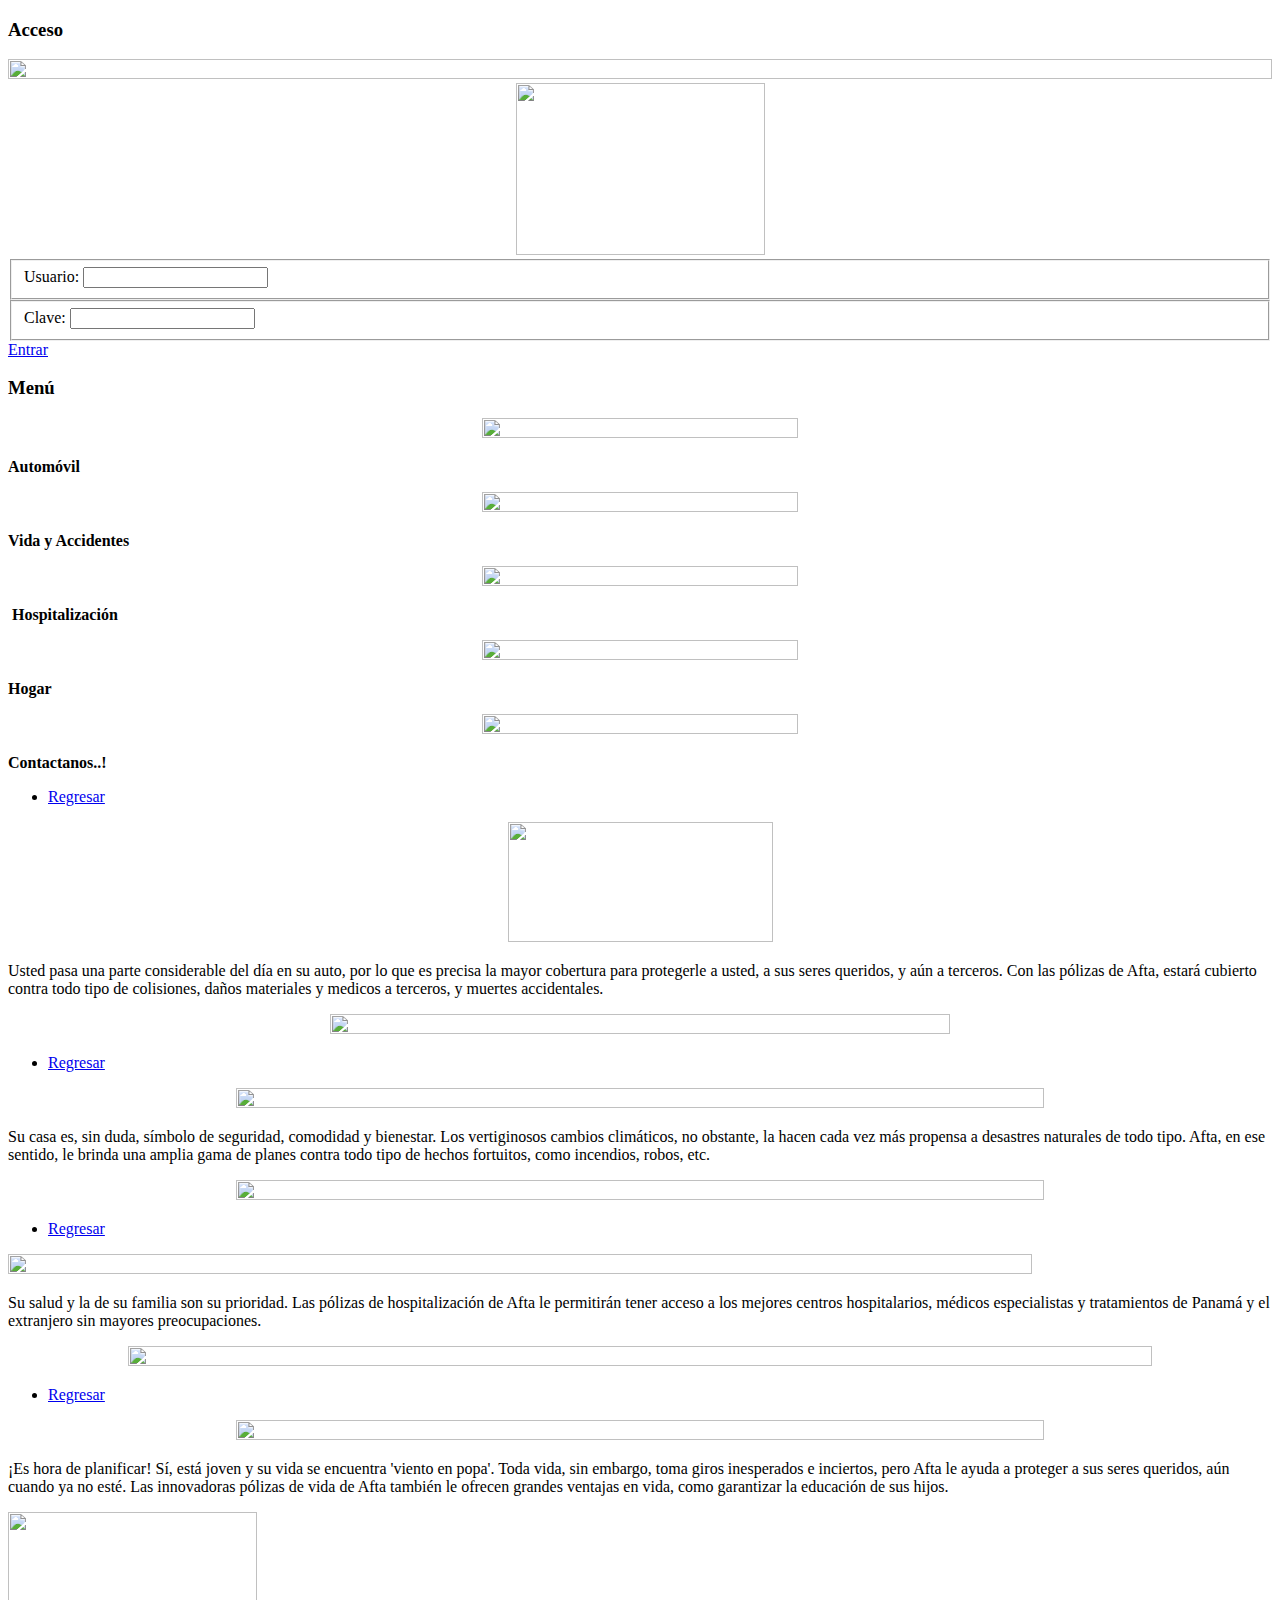
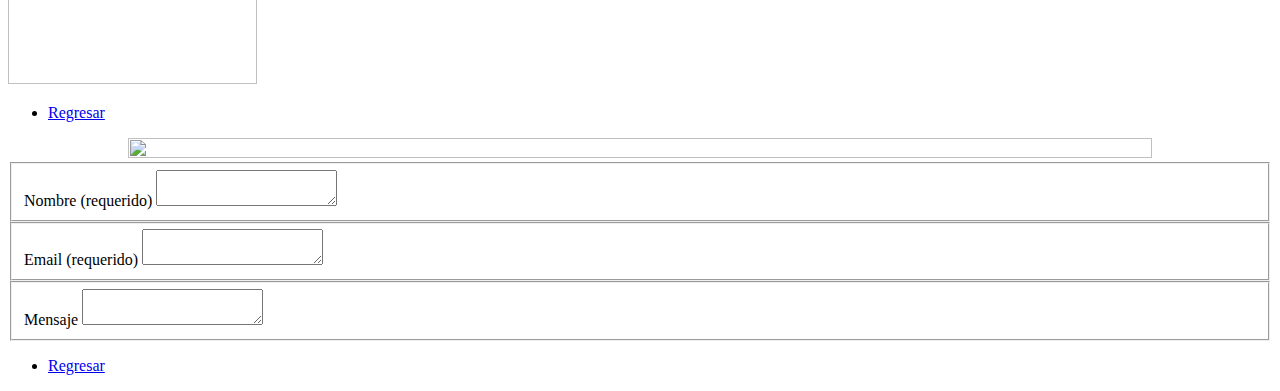
==== app.html @ 1307775b "c11" ====
<!DOCTYPE html>
<html>
<head>
  <meta charset="utf-8">
  <meta name="viewport" content="width=device-width, initial-scale=1">
  <meta name="apple-mobile-web-app-capable" content="yes">
  <meta name="apple-mobile-web-app-status-bar-style" content="black">
  <title>Afta - Insurance</title>
  <link rel="stylesheet" href="https://ajax.aspnetcdn.com/ajax/jquery.mobile/1.2.0/jquery.mobile-1.2.0.min.css" />
  <link rel="stylesheet" href="my.css" />
  <script src="https://ajax.googleapis.com/ajax/libs/jquery/1.7.2/jquery.min.js"></script>
  <script src="https://ajax.aspnetcdn.com/ajax/jquery.mobile/1.2.0/jquery.mobile-1.2.0.min.js"></script>
  <script src="my.js"></script>

  <!-- User-generated css -->
  <style>
    
  </style>

  <!-- User-generated js -->
  <script>

    $(function() {
        
    });

  </script>
</head>
<body>
  <!-- Home -->
  <div data-role="page" id="page1">
      <div data-theme="a" data-role="header">
          <h3>
              Acceso
          </h3>
      </div>
      <div data-role="content">
          <div style="">
              <img style="width: 100%; height: 100%" src="http://assets.codiqa.com/7svH34K8Sg6z4BandVXe_logo.jpg">
          </div>
          <div style=" text-align:center">
              <img style="width: 249px; height: 172px" src="http://assets.codiqa.com/xpJpZtoVRZGXh20xDaQM_afta 2}.jpg">
          </div>
          <div data-role="fieldcontain">
              <fieldset data-role="controlgroup">
                  <label for="textinput1">
                      Usuario:
                  </label>
                  <input name="" id="textinput1" placeholder="" value="" type="text">
              </fieldset>
          </div>
          <div data-role="fieldcontain">
              <fieldset data-role="controlgroup" data-mini="true">
                  <label for="textinput2">
                      Clave:
                  </label>
                  <input name="" id="textinput2" placeholder="" value="" type="text">
              </fieldset>
          </div>
          <a data-role="button" data-transition="turn" href="#page3">
              Entrar
          </a>
      </div>
  </div>
  <!-- Menu -->
  <div data-role="page" id="page3">
      <div data-theme="a" data-role="header">
          <h3>
              Menú
          </h3>
      </div>
      <div data-role="content">
          <div id="xxx" class="ui-grid-a">
              <div class="ui-block-a">
                  <a href="#page4">
                      <div style=" text-align:center">
                          <img style="width: 50%; height: 214%" src="http://assets.codiqa.com/3ArQbhD2QAOWFGDrGicV_automovil.png">
                      </div>
                  </a>
              </div>
              <div class="ui-block-b">
                  <div>
                      <p>
                          <b>
                              Automóvil
                          </b>
                      </p>
                  </div>
              </div>
              <div class="ui-block-a">
                  <a href="#page7">
                      <div style=" text-align:center">
                          <img style="width: 50%; height: 216%" src="http://assets.codiqa.com/i6Tb5bjxTJu6xmmdpNZP_vida-y-accidentes.png">
                      </div>
                  </a>
              </div>
              <div class="ui-block-b">
                  <div>
                      <p>
                          <strong>
                              ﻿Vida y Accidentes
                          </strong>
                      </p>
                  </div>
              </div>
              <div class="ui-block-a">
                  <a href="#page6">
                      <div style=" text-align:center">
                          <img style="width: 50%; height: 216%" src="http://assets.codiqa.com/U86KWfrrTPysL8pje9nh_hospitalizacion.png">
                      </div>
                  </a>
              </div>
              <div class="ui-block-b">
                  <div>
                      <p>
                          ﻿
                          <strong>
                              Hospitalización
                          </strong>
                      </p>
                  </div>
              </div>
              <div class="ui-block-a">
                  <a href="#page5">
                      <div style=" text-align:center">
                          <img style="width: 50%; height: 216%" src="http://assets.codiqa.com/jTKMcZXSGOxsW2i2NyC6_hogar.png">
                      </div>
                  </a>
              </div>
              <div class="ui-block-b">
                  <div>
                      <p>
                          <strong>
                              Hogar
                          </strong>
                      </p>
                  </div>
              </div>
              <div class="ui-block-a">
                  <a href="#page8">
                      <div style=" text-align:center">
                          <img style="width: 50%; height: 50%" src="http://assets.codiqa.com/P8wCfIuRYGTNo7nTIWAg_contactenos-image - copia.jpg">
                      </div>
                  </a>
              </div>
              <div class="ui-block-b">
                  <div>
                      <p>
                          <b>
                              Contactanos..!
                          </b>
                      </p>
                  </div>
              </div>
          </div>
      </div>
      <div data-role="tabbar" data-iconpos="bottom" data-theme="a">
          <ul>
              <li>
                  <a href="#page3" data-transition="none" data-theme="" data-icon="back">
                      Regresar
                  </a>
              </li>
          </ul>
      </div>
  </div>
  <!-- Det_automovil -->
  <div data-role="page" id="page4">
      <div data-role="content">
          <div style=" text-align:center">
              <img style="width: 265px; height: 120px" src="http://assets.codiqa.com/VCAPDMRoCn6mrg2Wui0w_automovil-service-icon.png">
          </div>
          <div>
              <p>
                  <span>
                      Usted pasa una parte considerable del día en su auto, por lo que es precisa
                      la mayor cobertura para protegerle a usted, a sus seres queridos, y aún
                      a terceros. Con las pólizas de Afta, estará cubierto contra todo tipo de
                      colisiones, daños materiales y medicos a terceros, y muertes accidentales.
                  </span>
              </p>
          </div>
          <div style=" text-align:center">
              <img style="width: 70%; height: 232%" src="http://assets.codiqa.com/LqrST920RLCp9GiYSQLR_automovil-service-img (1).png">
          </div>
      </div>
      <div data-role="tabbar" data-iconpos="bottom" data-theme="a">
          <ul>
              <li>
                  <a href="#page3" data-transition="none" data-theme="" data-icon="back">
                      Regresar
                  </a>
              </li>
          </ul>
      </div>
  </div>
  <!-- det_hogar -->
  <div data-role="page" id="page5">
      <div data-role="content">
          <div style=" text-align:center">
              <img style="width: 80%; height: 080%" src="http://assets.codiqa.com/VzRmL4pR5KvHaFzopS9Q_hogar-service-icon.png">
          </div>
          <div>
              <p>
                  <span>
                      Su casa es, sin duda, símbolo de seguridad, comodidad y bienestar. Los
                      vertiginosos cambios climáticos, no obstante, la hacen cada vez más propensa
                      a desastres naturales de todo tipo. Afta, en ese sentido, le brinda una
                      amplia gama de planes contra todo tipo de hechos fortuitos, como incendios,
                      robos, etc.
                  </span>
              </p>
          </div>
          <div style=" text-align:center">
              <img style="width: 80%; height: 80%" src="http://assets.codiqa.com/BteosZe6SIWs2w5BaXXQ_hogar-service-img.png">
          </div>
      </div>
      <div data-role="tabbar" data-iconpos="bottom" data-theme="a">
          <ul>
              <li>
                  <a href="#page3" data-transition="none" data-theme="" data-icon="back">
                      Regresar
                  </a>
              </li>
          </ul>
      </div>
  </div>
  <!-- det_hospitalizacion -->
  <div data-role="page" id="page6">
      <div data-role="content">
          <div style="">
              <img style="width: 90%; height: 09%" src="http://assets.codiqa.com/A05oCm0KRvGlUdqjOZRa_hospitalizacion-service-icon.png">
          </div>
          <div>
              <p>
                  <span>
                      Su salud y la de su familia son su prioridad. Las pólizas de hospitalización
                      de Afta le permitirán tener acceso a los mejores centros hospitalarios,
                      médicos especialistas y tratamientos de Panamá y el extranjero sin mayores
                      preocupaciones.
                  </span>
              </p>
          </div>
          <div style=" text-align:center">
              <img style="width: 90%; height: 90%" src="http://assets.codiqa.com/NtGs4HgQTN6Y7hxvKl6o_hospitalizacion-service-img.png">
          </div>
      </div>
      <div data-role="tabbar" data-iconpos="bottom" data-theme="a">
          <ul>
              <li>
                  <a href="#page3" data-transition="none" data-theme="" data-icon="back">
                      Regresar
                  </a>
              </li>
          </ul>
      </div>
  </div>
  <!-- det_vida_accidentes -->
  <div data-role="page" id="page7">
      <div data-role="content">
          <div style=" text-align:center">
              <img style="width: 80%; height: 80%" src="http://assets.codiqa.com/YQehGx8aQ1CsBFLTJNAo_vida-service-icon.png">
          </div>
          <div>
              <p>
                  <span>
                      ¡Es hora de planificar! Sí, está joven y su vida se encuentra 'viento
                      en popa'. Toda vida, sin embargo, toma giros inesperados e inciertos, pero
                      Afta le ayuda a proteger a sus seres queridos, aún cuando ya no esté. Las
                      innovadoras pólizas de vida de Afta también le ofrecen grandes ventajas
                      en vida, como garantizar la educación de sus hijos.
                  </span>
              </p>
          </div>
          <div style="">
              <img style="width: 249px; height: 172px" src="http://assets.codiqa.com/xBovv6ktS9WHiMNR7Lv9_afta 2}.jpg">
          </div>
      </div>
      <div data-role="tabbar" data-iconpos="bottom" data-theme="a">
          <ul>
              <li>
                  <a href="#page3" data-transition="none" data-theme="" data-icon="back">
                      Regresar
                  </a>
              </li>
          </ul>
      </div>
  </div>
  <!-- contacto -->
  <div data-role="page" id="page8">
      <div data-role="content">
          <div style=" text-align:center">
              <img style="width: 90%; height: 90%" src="http://assets.codiqa.com/kRoAzXHrS4uMU29zUFbI_contactenos-image.jpg">
          </div>
          <div data-role="fieldcontain">
              <fieldset data-role="controlgroup">
                  <label for="textarea1">
                      Nombre (requerido)
                  </label>
                  <textarea name="" id="textarea1" placeholder="" data-mini="true"></textarea>
              </fieldset>
          </div>
          <div data-role="fieldcontain">
              <fieldset data-role="controlgroup">
                  <label for="textarea2">
                      Email (requerido)
                  </label>
                  <textarea name="" id="textarea2" placeholder=""></textarea>
              </fieldset>
          </div>
          <div data-role="fieldcontain">
              <fieldset data-role="controlgroup">
                  <label for="textarea3">
                      Mensaje
                  </label>
                  <textarea name="" id="textarea3" placeholder=""></textarea>
              </fieldset>
          </div>
      </div>
      <div data-role="tabbar" data-iconpos="bottom" data-theme="a">
          <ul>
              <li>
                  <a href="#page3" data-transition="none" data-theme="" data-icon="back">
                      Regresar
                  </a>
              </li>
          </ul>
      </div>
  </div>

  
</body>
</html>
---- my.css ----
/* Generic icon styles */

/* 26x26 pixels */

.ui-btn-icon-left .ui-btn-inner .ui-icon.ui-iconsize-26, 
.ui-btn-icon-right .ui-btn-inner .ui-icon.ui-iconsize-26 {
  margin-top: -13px;
}

.ui-btn-icon-notext .ui-icon { display: block; z-index: 0;}

.ui-btn-icon-top .ui-btn-inner .ui-icon.ui-iconsize-26, .ui-btn-icon-bottom .ui-btn-inner .ui-icon.ui-iconsize-26 { position: absolute; left: 50%;  margin-left: -13px; }
.ui-header .ui-btn-icon-left .ui-icon.ui-iconsize-26,
.ui-footer .ui-btn-icon-left .ui-icon.ui-iconsize-26,
.ui-mini.ui-btn-icon-left .ui-icon.ui-iconsize-26,
.ui-mini .ui-btn-icon-left .ui-icon.ui-iconsize-26 { left: 3px; margin-top: -12px; }

.ui-header .ui-btn-icon-right .ui-icon.ui-iconsize-26,
.ui-footer .ui-btn-icon-right .ui-icon.ui-iconsize-26,
.ui-mini.ui-btn-icon-right .ui-icon.ui-iconsize-26,
.ui-mini .ui-btn-icon-right .ui-icon.ui-iconsize-26 { right: 3px; margin-top: -12px; }

.ui-header .ui-btn-icon-top .ui-icon.ui-iconsize-26,
.ui-footer .ui-btn-icon-top .ui-icon.ui-iconsize-26,
.ui-mini.ui-btn-icon-top .ui-icon.ui-iconsize-26,
.ui-mini .ui-btn-icon-top .ui-icon.ui-iconsize-26 { top: 3px; }

.ui-header .ui-btn-icon-bottom .ui-icon.ui-iconsize-26,
.ui-footer .ui-btn-icon-bottom .ui-icon.ui-iconsize-26,
.ui-mini.ui-btn-icon-bottom .ui-icon.ui-iconsize-26,
.ui-mini .ui-btn-icon-bottom .ui-icon.ui-iconsize-26 { bottom: 3px; }



  
.ui-icon-ios-pack-color-left-arrow {
  width: 26px;
  height: 26px;
  background-color: transparent !important;
  box-shadow: none;
  -moz-box-shadow: none;
  -ms-box-shadow: none;
  -o-box-shadow: none;
  -webkit-box-shadow: none;
  border-radius: 0;
  -moz-border-radius: 0;
  -o-border-radius: 0;
  -ms-border-radius: 0;
}
  
.ui-icon-ios-pack-color-right-arrow {
  width: 26px;
  height: 26px;
  background-color: transparent !important;
  box-shadow: none;
  -moz-box-shadow: none;
  -ms-box-shadow: none;
  -o-box-shadow: none;
  -webkit-box-shadow: none;
  border-radius: 0;
  -moz-border-radius: 0;
  -o-border-radius: 0;
  -ms-border-radius: 0;
}
  
.ui-icon-ios-pack-color-up-arrow {
  width: 26px;
  height: 26px;
  background-color: transparent !important;
  box-shadow: none;
  -moz-box-shadow: none;
  -ms-box-shadow: none;
  -o-box-shadow: none;
  -webkit-box-shadow: none;
  border-radius: 0;
  -moz-border-radius: 0;
  -o-border-radius: 0;
  -ms-border-radius: 0;
}
  
.ui-icon-ios-pack-color-back {
  width: 26px;
  height: 26px;
  background-color: transparent !important;
  box-shadow: none;
  -moz-box-shadow: none;
  -ms-box-shadow: none;
  -o-box-shadow: none;
  -webkit-box-shadow: none;
  border-radius: 0;
  -moz-border-radius: 0;
  -o-border-radius: 0;
  -ms-border-radius: 0;
}
  
.ui-icon-ios-pack-color-forward {
  width: 26px;
  height: 26px;
  background-color: transparent !important;
  box-shadow: none;
  -moz-box-shadow: none;
  -ms-box-shadow: none;
  -o-box-shadow: none;
  -webkit-box-shadow: none;
  border-radius: 0;
  -moz-border-radius: 0;
  -o-border-radius: 0;
  -ms-border-radius: 0;
}
  
.ui-icon-ios-pack-color-down-arrow {
  width: 26px;
  height: 26px;
  background-color: transparent !important;
  box-shadow: none;
  -moz-box-shadow: none;
  -ms-box-shadow: none;
  -o-box-shadow: none;
  -webkit-box-shadow: none;
  border-radius: 0;
  -moz-border-radius: 0;
  -o-border-radius: 0;
  -ms-border-radius: 0;
}
  
.ui-icon-ios-pack-color-plus {
  width: 26px;
  height: 26px;
  background-color: transparent !important;
  box-shadow: none;
  -moz-box-shadow: none;
  -ms-box-shadow: none;
  -o-box-shadow: none;
  -webkit-box-shadow: none;
  border-radius: 0;
  -moz-border-radius: 0;
  -o-border-radius: 0;
  -ms-border-radius: 0;
}
  
.ui-icon-ios-pack-color-minus {
  width: 26px;
  height: 26px;
  background-color: transparent !important;
  box-shadow: none;
  -moz-box-shadow: none;
  -ms-box-shadow: none;
  -o-box-shadow: none;
  -webkit-box-shadow: none;
  border-radius: 0;
  -moz-border-radius: 0;
  -o-border-radius: 0;
  -ms-border-radius: 0;
}
  
.ui-icon-ios-pack-color-check {
  width: 26px;
  height: 26px;
  background-color: transparent !important;
  box-shadow: none;
  -moz-box-shadow: none;
  -ms-box-shadow: none;
  -o-box-shadow: none;
  -webkit-box-shadow: none;
  border-radius: 0;
  -moz-border-radius: 0;
  -o-border-radius: 0;
  -ms-border-radius: 0;
}
  
.ui-icon-ios-pack-color-delete {
  width: 26px;
  height: 26px;
  background-color: transparent !important;
  box-shadow: none;
  -moz-box-shadow: none;
  -ms-box-shadow: none;
  -o-box-shadow: none;
  -webkit-box-shadow: none;
  border-radius: 0;
  -moz-border-radius: 0;
  -o-border-radius: 0;
  -ms-border-radius: 0;
}
  
.ui-icon-ios-pack-color-gear {
  width: 26px;
  height: 26px;
  background-color: transparent !important;
  box-shadow: none;
  -moz-box-shadow: none;
  -ms-box-shadow: none;
  -o-box-shadow: none;
  -webkit-box-shadow: none;
  border-radius: 0;
  -moz-border-radius: 0;
  -o-border-radius: 0;
  -ms-border-radius: 0;
}
  
.ui-icon-ios-pack-color-refresh {
  width: 26px;
  height: 26px;
  background-color: transparent !important;
  box-shadow: none;
  -moz-box-shadow: none;
  -ms-box-shadow: none;
  -o-box-shadow: none;
  -webkit-box-shadow: none;
  border-radius: 0;
  -moz-border-radius: 0;
  -o-border-radius: 0;
  -ms-border-radius: 0;
}
  
.ui-icon-ios-pack-color-grid {
  width: 26px;
  height: 26px;
  background-color: transparent !important;
  box-shadow: none;
  -moz-box-shadow: none;
  -ms-box-shadow: none;
  -o-box-shadow: none;
  -webkit-box-shadow: none;
  border-radius: 0;
  -moz-border-radius: 0;
  -o-border-radius: 0;
  -ms-border-radius: 0;
}
  
.ui-icon-ios-pack-color-star {
  width: 26px;
  height: 26px;
  background-color: transparent !important;
  box-shadow: none;
  -moz-box-shadow: none;
  -ms-box-shadow: none;
  -o-box-shadow: none;
  -webkit-box-shadow: none;
  border-radius: 0;
  -moz-border-radius: 0;
  -o-border-radius: 0;
  -ms-border-radius: 0;
}
  
.ui-icon-ios-pack-color-info {
  width: 26px;
  height: 26px;
  background-color: transparent !important;
  box-shadow: none;
  -moz-box-shadow: none;
  -ms-box-shadow: none;
  -o-box-shadow: none;
  -webkit-box-shadow: none;
  border-radius: 0;
  -moz-border-radius: 0;
  -o-border-radius: 0;
  -ms-border-radius: 0;
}
  
.ui-icon-ios-pack-color-home {
  width: 26px;
  height: 26px;
  background-color: transparent !important;
  box-shadow: none;
  -moz-box-shadow: none;
  -ms-box-shadow: none;
  -o-box-shadow: none;
  -webkit-box-shadow: none;
  border-radius: 0;
  -moz-border-radius: 0;
  -o-border-radius: 0;
  -ms-border-radius: 0;
}
  
.ui-icon-ios-pack-color-search {
  width: 26px;
  height: 26px;
  background-color: transparent !important;
  box-shadow: none;
  -moz-box-shadow: none;
  -ms-box-shadow: none;
  -o-box-shadow: none;
  -webkit-box-shadow: none;
  border-radius: 0;
  -moz-border-radius: 0;
  -o-border-radius: 0;
  -ms-border-radius: 0;
}
  
.ui-icon-ios-pack-color-alert {
  width: 26px;
  height: 26px;
  background-color: transparent !important;
  box-shadow: none;
  -moz-box-shadow: none;
  -ms-box-shadow: none;
  -o-box-shadow: none;
  -webkit-box-shadow: none;
  border-radius: 0;
  -moz-border-radius: 0;
  -o-border-radius: 0;
  -ms-border-radius: 0;
}
  



  
.ui-icon-ios-pack-color-left-arrow {
  background: url('images/ios-pack-color.png') -260px 50% no-repeat transparent !important;
}
  
.ui-icon-ios-pack-color-right-arrow {
  background: url('images/ios-pack-color.png') -364px 50% no-repeat transparent !important;
}
  
.ui-icon-ios-pack-color-up-arrow {
  background: url('images/ios-pack-color.png') -442px 50% no-repeat transparent !important;
}
  
.ui-icon-ios-pack-color-back {
  background: url('images/ios-pack-color.png') -26px 50% no-repeat transparent !important;
}
  
.ui-icon-ios-pack-color-forward {
  background: url('images/ios-pack-color.png') -130px 50% no-repeat transparent !important;
}
  
.ui-icon-ios-pack-color-down-arrow {
  background: url('images/ios-pack-color.png') -104px 50% no-repeat transparent !important;
}
  
.ui-icon-ios-pack-color-plus {
  background: url('images/ios-pack-color.png') -312px 50% no-repeat transparent !important;
}
  
.ui-icon-ios-pack-color-minus {
  background: url('images/ios-pack-color.png') -286px 50% no-repeat transparent !important;
}
  
.ui-icon-ios-pack-color-check {
  background: url('images/ios-pack-color.png') -52px 50% no-repeat transparent !important;
}
  
.ui-icon-ios-pack-color-delete {
  background: url('images/ios-pack-color.png') -78px 50% no-repeat transparent !important;
}
  
.ui-icon-ios-pack-color-gear {
  background: url('images/ios-pack-color.png') -156px 50% no-repeat transparent !important;
}
  
.ui-icon-ios-pack-color-refresh {
  background: url('images/ios-pack-color.png') -338px 50% no-repeat transparent !important;
}
  
.ui-icon-ios-pack-color-grid {
  background: url('images/ios-pack-color.png') -182px 50% no-repeat transparent !important;
}
  
.ui-icon-ios-pack-color-star {
  background: url('images/ios-pack-color.png') -416px 50% no-repeat transparent !important;
}
  
.ui-icon-ios-pack-color-info {
  background: url('images/ios-pack-color.png') -234px 50% no-repeat transparent !important;
}
  
.ui-icon-ios-pack-color-home {
  background: url('images/ios-pack-color.png') -208px 50% no-repeat transparent !important;
}
  
.ui-icon-ios-pack-color-search {
  background: url('images/ios-pack-color.png') -390px 50% no-repeat transparent !important;
}
  
.ui-icon-ios-pack-color-alert {
  background: url('images/ios-pack-color.png') -0px 50% no-repeat transparent !important;
}
  

@media only screen and (-webkit-min-device-pixel-ratio: 1.5),
       only screen and (min--moz-device-pixel-ratio: 1.5),
       only screen and (min-resolution: 240dpi) {

  .ui-icon-ios-pack-color-left-arrow,.ui-icon-ios-pack-color-right-arrow,.ui-icon-ios-pack-color-up-arrow,.ui-icon-ios-pack-color-back,.ui-icon-ios-pack-color-forward,.ui-icon-ios-pack-color-down-arrow,.ui-icon-ios-pack-color-plus,.ui-icon-ios-pack-color-minus,.ui-icon-ios-pack-color-check,.ui-icon-ios-pack-color-delete,.ui-icon-ios-pack-color-gear,.ui-icon-ios-pack-color-refresh,.ui-icon-ios-pack-color-grid,.ui-icon-ios-pack-color-star,.ui-icon-ios-pack-color-info,.ui-icon-ios-pack-color-home,.ui-icon-ios-pack-color-search,.ui-icon-ios-pack-color-alert {
    background-image: url('images/ios-pack-color@2x.png');
    -moz-background-size: 468px 26px;
    -o-background-size: 468px 26px;
    -webkit-background-size: 468px 26px;
    background-size: 468px 26px;
  }

}


.text-align-center {
  text-align: center;
}
.text-align-right {
  text-align: right;
}

/** CSS for non-standard jQuery Mobile styles or Codiqa components **/
.split-wrapper {
  width: 100%;
  min-height: 200px;
  clear: both;
}
@media all and (min-width: 650px) {
  .content-secondary {
    text-align: left;
    float: left;
    width: 45%;
    background: none;
    padding: 1.5em 6% 3em 0;
    margin: 0;
  }
  .content-secondary {
    background: none;
    border-top: none;
  }
  .content-primary {
    width: 45%;
    float: right;
    margin-right: 1%;
    padding-right: 1%;
  }
  .content-primary ul:first-child {
    margin-top: 0;
  }
  .content-secondary ul.ui-listview, .content-secondary ul.ui-listview-inset {
    margin: 0;
  }
  .content-secondary ul.ui-listview .ui-li-divider, .content-secondary ul.ui-listview .ui-li {
    border-radius: 0px;
  }
  .content-secondary ul.ui-listview .ui-li {
    border-left: 0;
    border-right: 0;
  }
  .content-secondary h2 {
    position: absolute;
    left: -9999px;
  }
  .content-secondary .ui-li-divider {
    padding-top: 1em;
    padding-bottom: 1em;
  }
  .content-secondary {
    margin: 0;
    padding: 0;
  }
  
}
@media all and (min-width: 750px){
  .content-secondary {
    width: 34%;
  }
  .content-primary {
    width: 60%;
    padding-right: 1%;
  }	
}

@media all and (min-width: 1200px){
  .content-secondary {
    width: 30%;
    padding-right:6%;
    margin: 0px 0 20px 5%;
  }
  .content-secondary ul {
    margin: 0;
  }
  .content-secondary {
    margin: 0;
    padding: 0;
  }
  .content-primary {
    width: 50%;
    margin-right: 5%;
    padding-right: 3%;
  }
  .content-primary {
    width: 60%;
  }
}
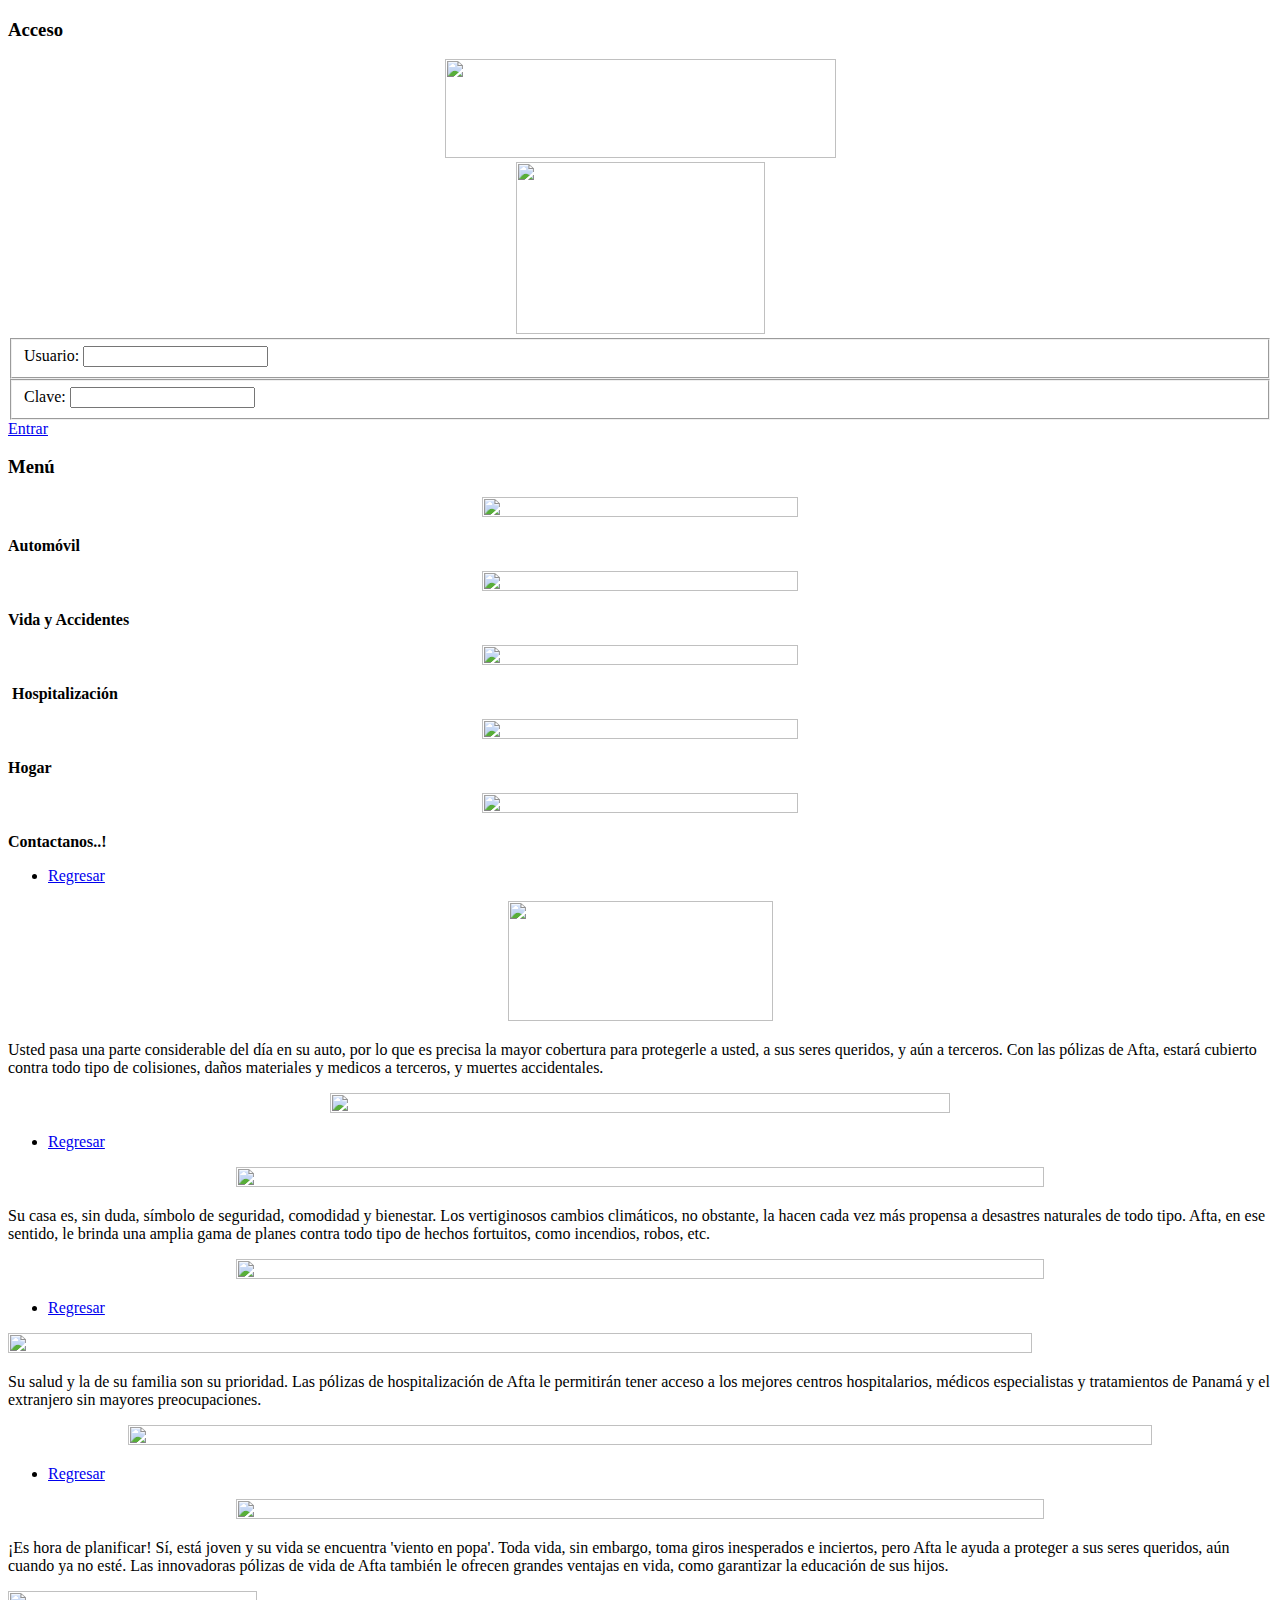
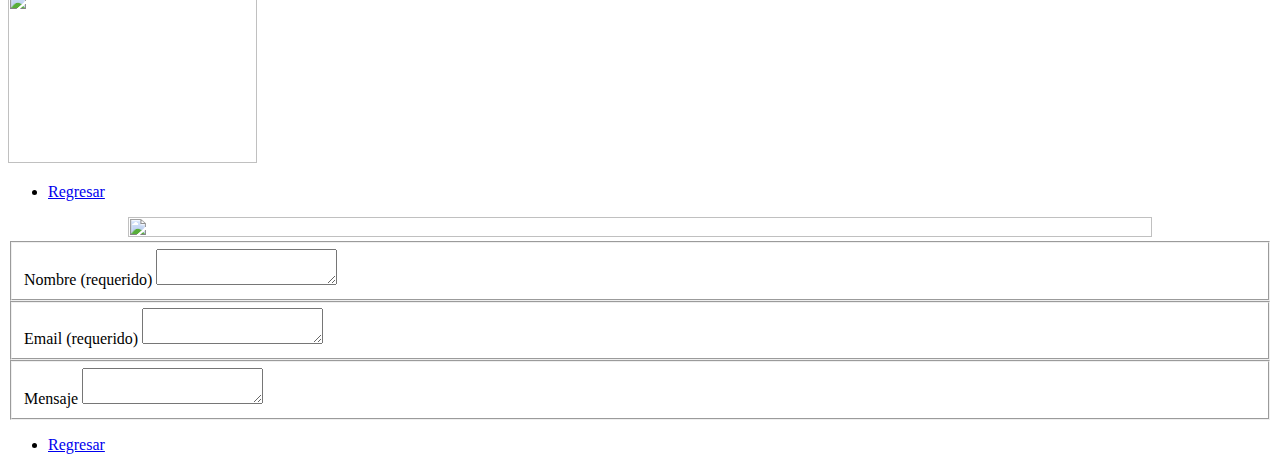
==== commit ddba2919: "c3" ====
--- a/app.html
+++ b/app.html
@@ -35,8 +35,8 @@
           </h3>
       </div>
       <div data-role="content">
-          <div style="">
-              <img style="width: 100%; height: 100%" src="http://assets.codiqa.com/7svH34K8Sg6z4BandVXe_logo.jpg">
+          <div style=" text-align:center">
+              <img style="width: 391px; height: 99px" src="http://assets.codiqa.com/fRAnh7PnSCu6Xarytl4r_logo.jpg">
           </div>
           <div style=" text-align:center">
               <img style="width: 249px; height: 172px" src="http://assets.codiqa.com/xpJpZtoVRZGXh20xDaQM_afta 2}.jpg">
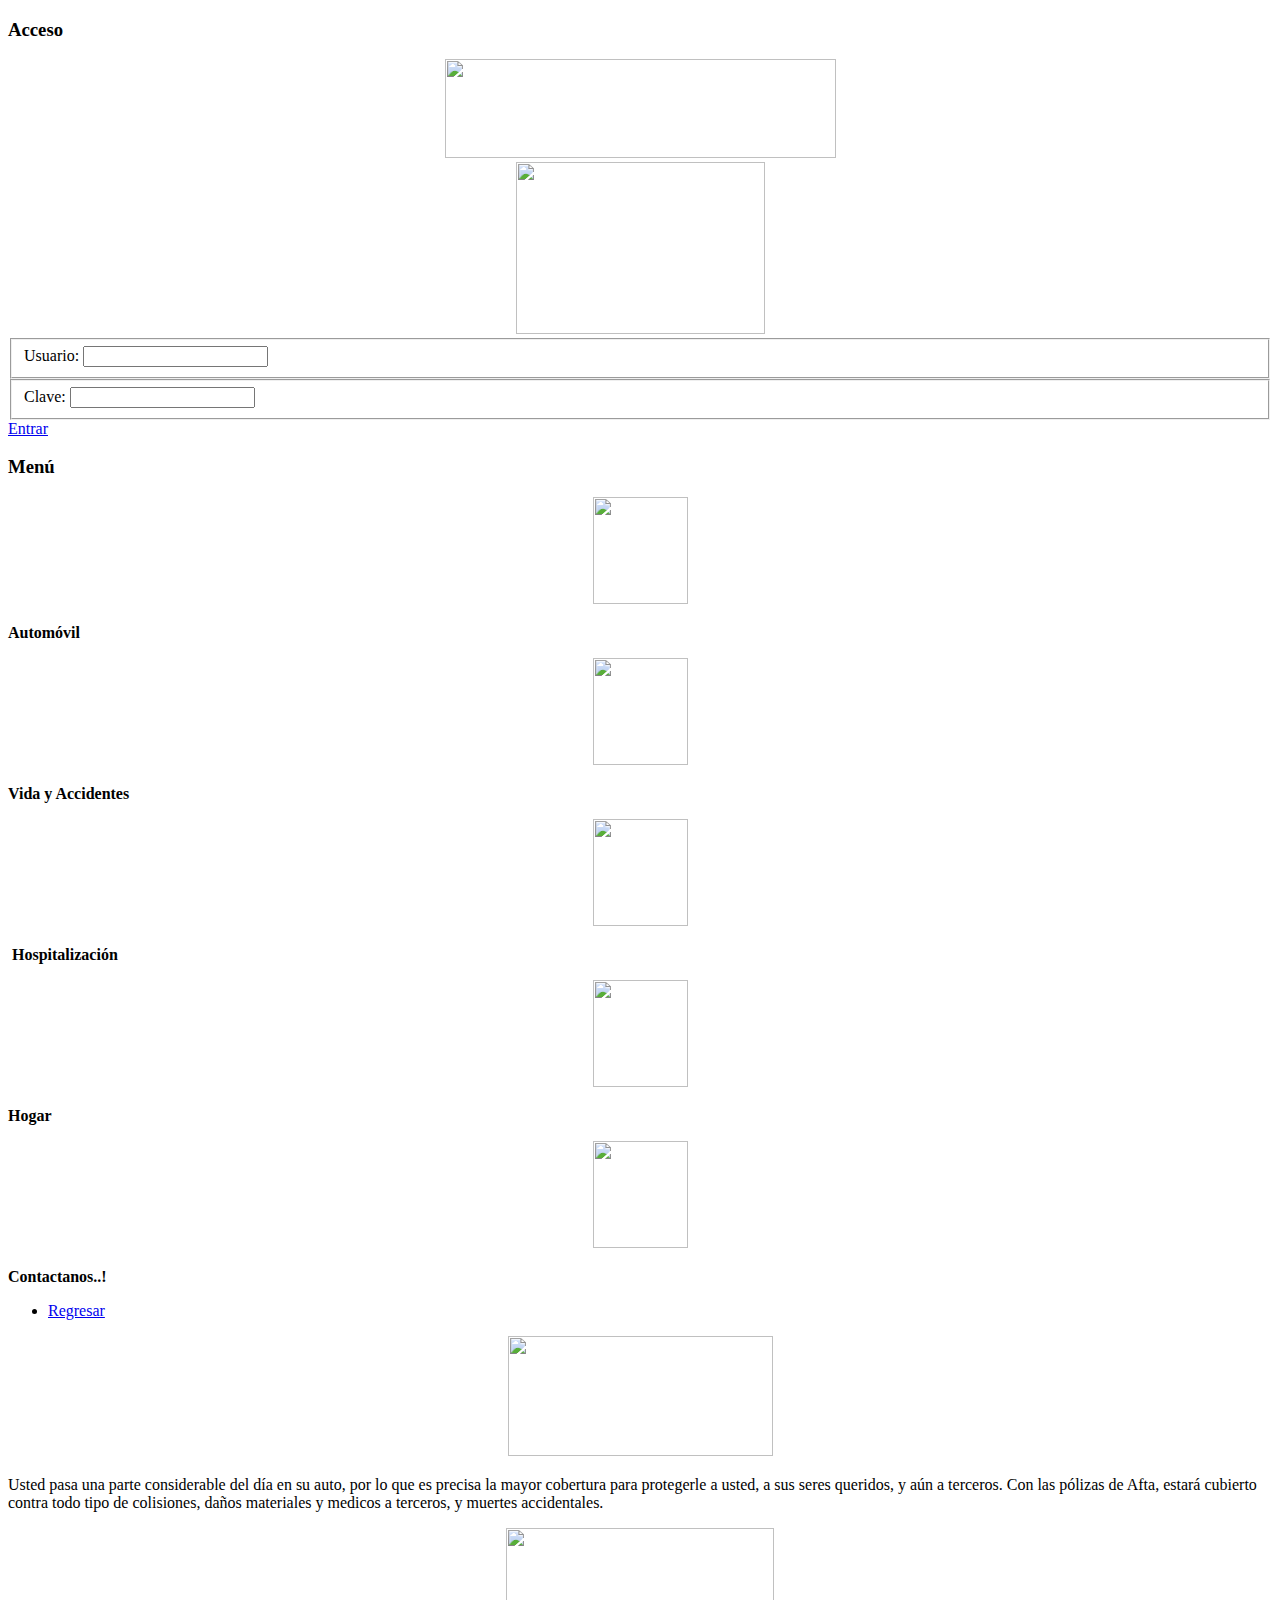
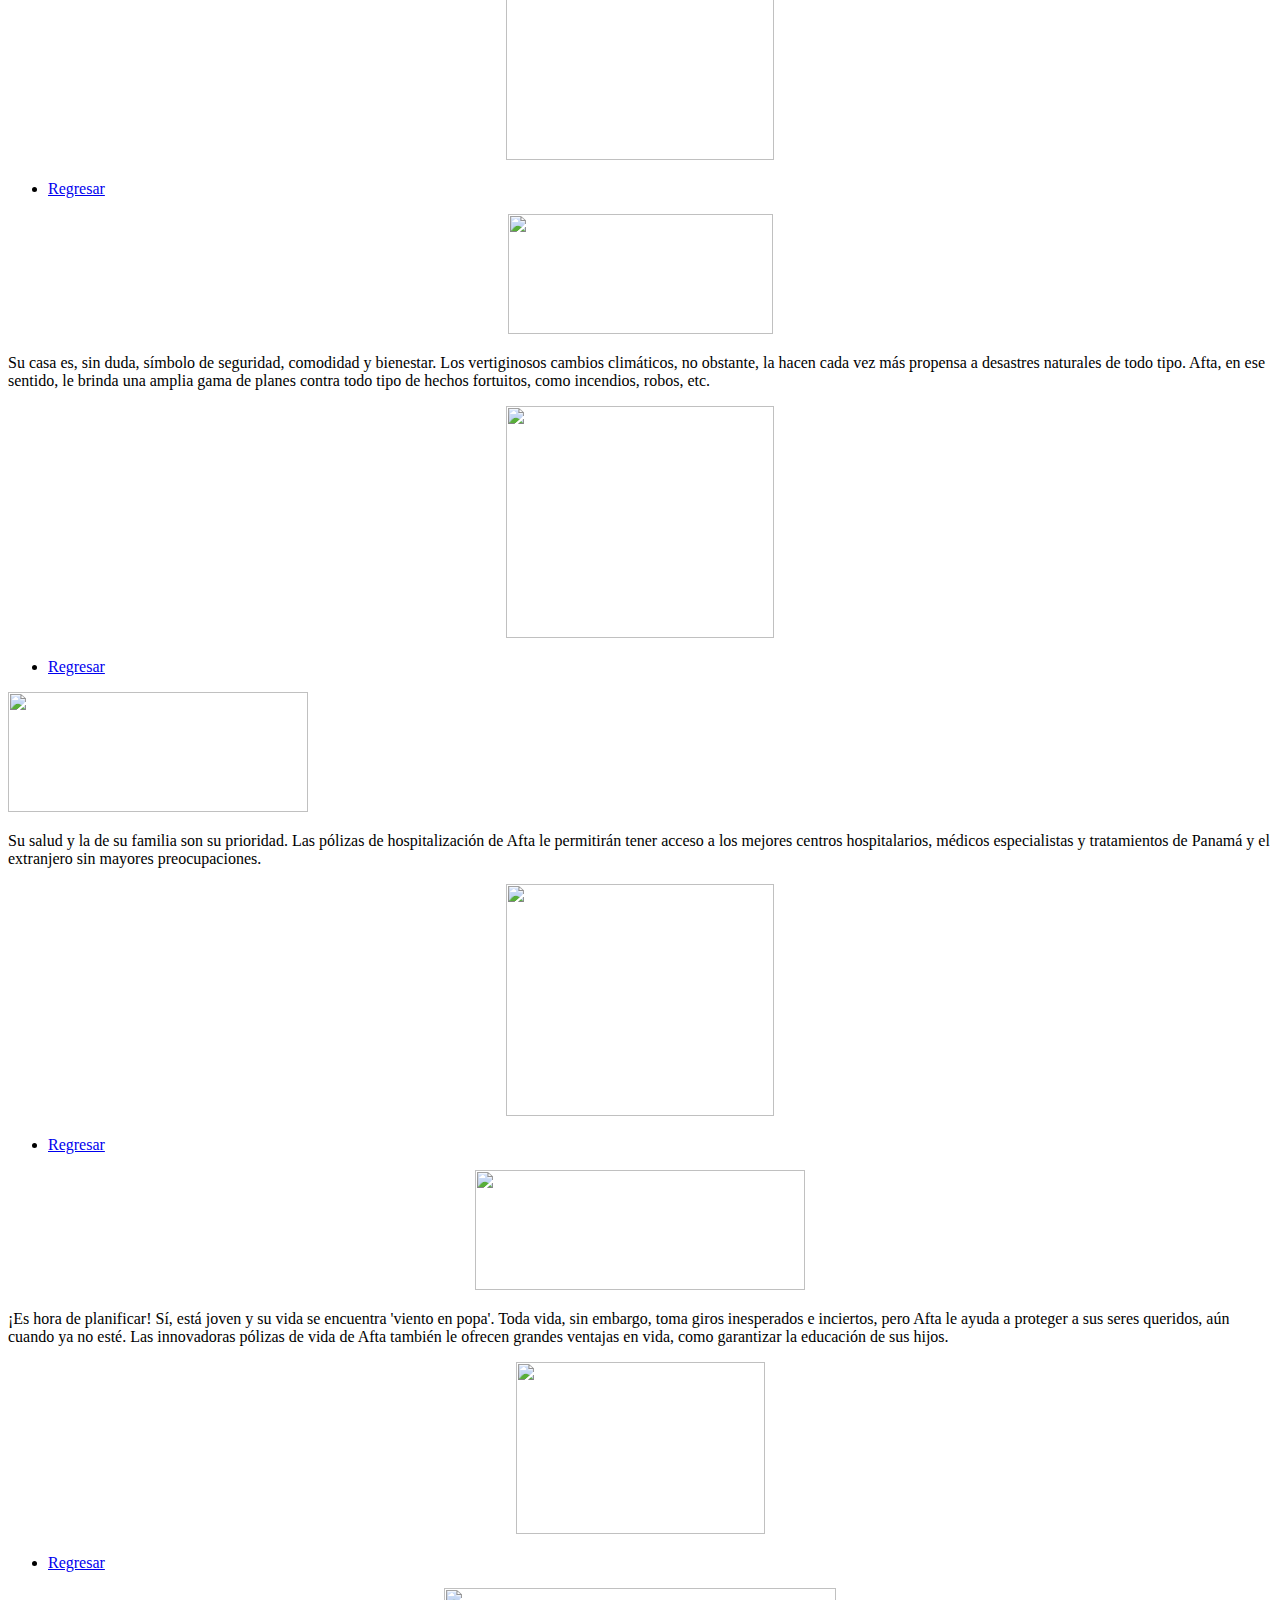
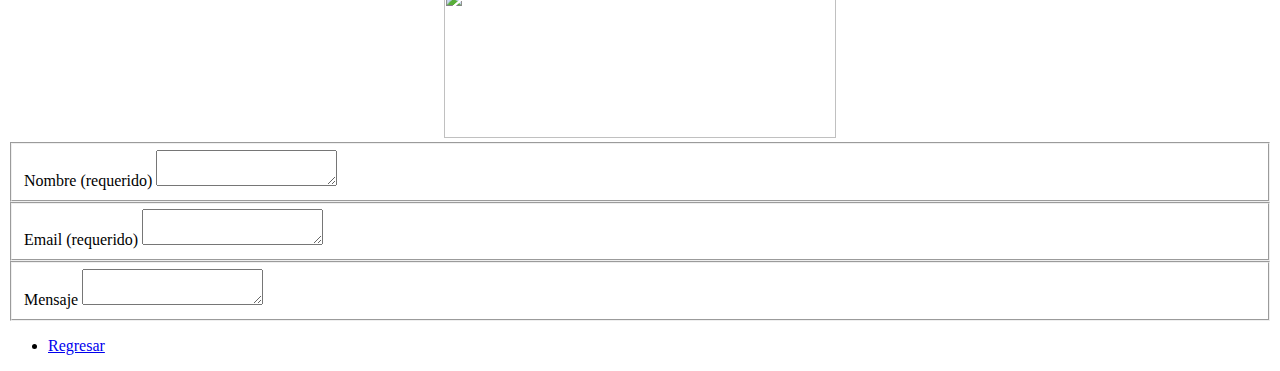
==== commit 708dfd2d: "c5" ====
--- a/app.html
+++ b/app.html
@@ -74,7 +74,7 @@
               <div class="ui-block-a">
                   <a href="#page4">
                       <div style=" text-align:center">
-                          <img style="width: 50%; height: 214%" src="http://assets.codiqa.com/3ArQbhD2QAOWFGDrGicV_automovil.png">
+                          <img style="width: 95px; height: 107px" src="http://assets.codiqa.com/3ArQbhD2QAOWFGDrGicV_automovil.png">
                       </div>
                   </a>
               </div>
@@ -90,7 +90,7 @@
               <div class="ui-block-a">
                   <a href="#page7">
                       <div style=" text-align:center">
-                          <img style="width: 50%; height: 216%" src="http://assets.codiqa.com/i6Tb5bjxTJu6xmmdpNZP_vida-y-accidentes.png">
+                          <img style="width: 95px; height: 107px" src="http://assets.codiqa.com/i6Tb5bjxTJu6xmmdpNZP_vida-y-accidentes.png">
                       </div>
                   </a>
               </div>
@@ -106,7 +106,7 @@
               <div class="ui-block-a">
                   <a href="#page6">
                       <div style=" text-align:center">
-                          <img style="width: 50%; height: 216%" src="http://assets.codiqa.com/U86KWfrrTPysL8pje9nh_hospitalizacion.png">
+                          <img style="width: 95px; height: 107px" src="http://assets.codiqa.com/U86KWfrrTPysL8pje9nh_hospitalizacion.png">
                       </div>
                   </a>
               </div>
@@ -123,7 +123,7 @@
               <div class="ui-block-a">
                   <a href="#page5">
                       <div style=" text-align:center">
-                          <img style="width: 50%; height: 216%" src="http://assets.codiqa.com/jTKMcZXSGOxsW2i2NyC6_hogar.png">
+                          <img style="width: 95px; height: 107px" src="http://assets.codiqa.com/jTKMcZXSGOxsW2i2NyC6_hogar.png">
                       </div>
                   </a>
               </div>
@@ -139,7 +139,7 @@
               <div class="ui-block-a">
                   <a href="#page8">
                       <div style=" text-align:center">
-                          <img style="width: 50%; height: 50%" src="http://assets.codiqa.com/P8wCfIuRYGTNo7nTIWAg_contactenos-image - copia.jpg">
+                          <img style="width: 95px; height: 107px" src="http://assets.codiqa.com/P8wCfIuRYGTNo7nTIWAg_contactenos-image - copia.jpg">
                       </div>
                   </a>
               </div>
@@ -181,7 +181,7 @@
               </p>
           </div>
           <div style=" text-align:center">
-              <img style="width: 70%; height: 232%" src="http://assets.codiqa.com/LqrST920RLCp9GiYSQLR_automovil-service-img (1).png">
+              <img style="width: 268px; height: 232px" src="http://assets.codiqa.com/LqrST920RLCp9GiYSQLR_automovil-service-img (1).png">
           </div>
       </div>
       <div data-role="tabbar" data-iconpos="bottom" data-theme="a">
@@ -198,7 +198,7 @@
   <div data-role="page" id="page5">
       <div data-role="content">
           <div style=" text-align:center">
-              <img style="width: 80%; height: 080%" src="http://assets.codiqa.com/VzRmL4pR5KvHaFzopS9Q_hogar-service-icon.png">
+              <img style="width: 265px; height: 120px" src="http://assets.codiqa.com/VzRmL4pR5KvHaFzopS9Q_hogar-service-icon.png">
           </div>
           <div>
               <p>
@@ -212,7 +212,7 @@
               </p>
           </div>
           <div style=" text-align:center">
-              <img style="width: 80%; height: 80%" src="http://assets.codiqa.com/BteosZe6SIWs2w5BaXXQ_hogar-service-img.png">
+              <img style="width: 268px; height: 232px" src="http://assets.codiqa.com/BteosZe6SIWs2w5BaXXQ_hogar-service-img.png">
           </div>
       </div>
       <div data-role="tabbar" data-iconpos="bottom" data-theme="a">
@@ -229,7 +229,7 @@
   <div data-role="page" id="page6">
       <div data-role="content">
           <div style="">
-              <img style="width: 90%; height: 09%" src="http://assets.codiqa.com/A05oCm0KRvGlUdqjOZRa_hospitalizacion-service-icon.png">
+              <img style="width: 300px; height: 120px" src="http://assets.codiqa.com/A05oCm0KRvGlUdqjOZRa_hospitalizacion-service-icon.png">
           </div>
           <div>
               <p>
@@ -242,7 +242,7 @@
               </p>
           </div>
           <div style=" text-align:center">
-              <img style="width: 90%; height: 90%" src="http://assets.codiqa.com/NtGs4HgQTN6Y7hxvKl6o_hospitalizacion-service-img.png">
+              <img style="width: 268px; height: 232px" src="http://assets.codiqa.com/NtGs4HgQTN6Y7hxvKl6o_hospitalizacion-service-img.png">
           </div>
       </div>
       <div data-role="tabbar" data-iconpos="bottom" data-theme="a">
@@ -259,7 +259,7 @@
   <div data-role="page" id="page7">
       <div data-role="content">
           <div style=" text-align:center">
-              <img style="width: 80%; height: 80%" src="http://assets.codiqa.com/YQehGx8aQ1CsBFLTJNAo_vida-service-icon.png">
+              <img style="width: 330px; height: 120px" src="http://assets.codiqa.com/YQehGx8aQ1CsBFLTJNAo_vida-service-icon.png">
           </div>
           <div>
               <p>
@@ -272,7 +272,7 @@
                   </span>
               </p>
           </div>
-          <div style="">
+          <div style=" text-align:center">
               <img style="width: 249px; height: 172px" src="http://assets.codiqa.com/xBovv6ktS9WHiMNR7Lv9_afta 2}.jpg">
           </div>
       </div>
@@ -290,7 +290,7 @@
   <div data-role="page" id="page8">
       <div data-role="content">
           <div style=" text-align:center">
-              <img style="width: 90%; height: 90%" src="http://assets.codiqa.com/kRoAzXHrS4uMU29zUFbI_contactenos-image.jpg">
+              <img style="width: 392px; height: 150px" src="http://assets.codiqa.com/kRoAzXHrS4uMU29zUFbI_contactenos-image.jpg">
           </div>
           <div data-role="fieldcontain">
               <fieldset data-role="controlgroup">
